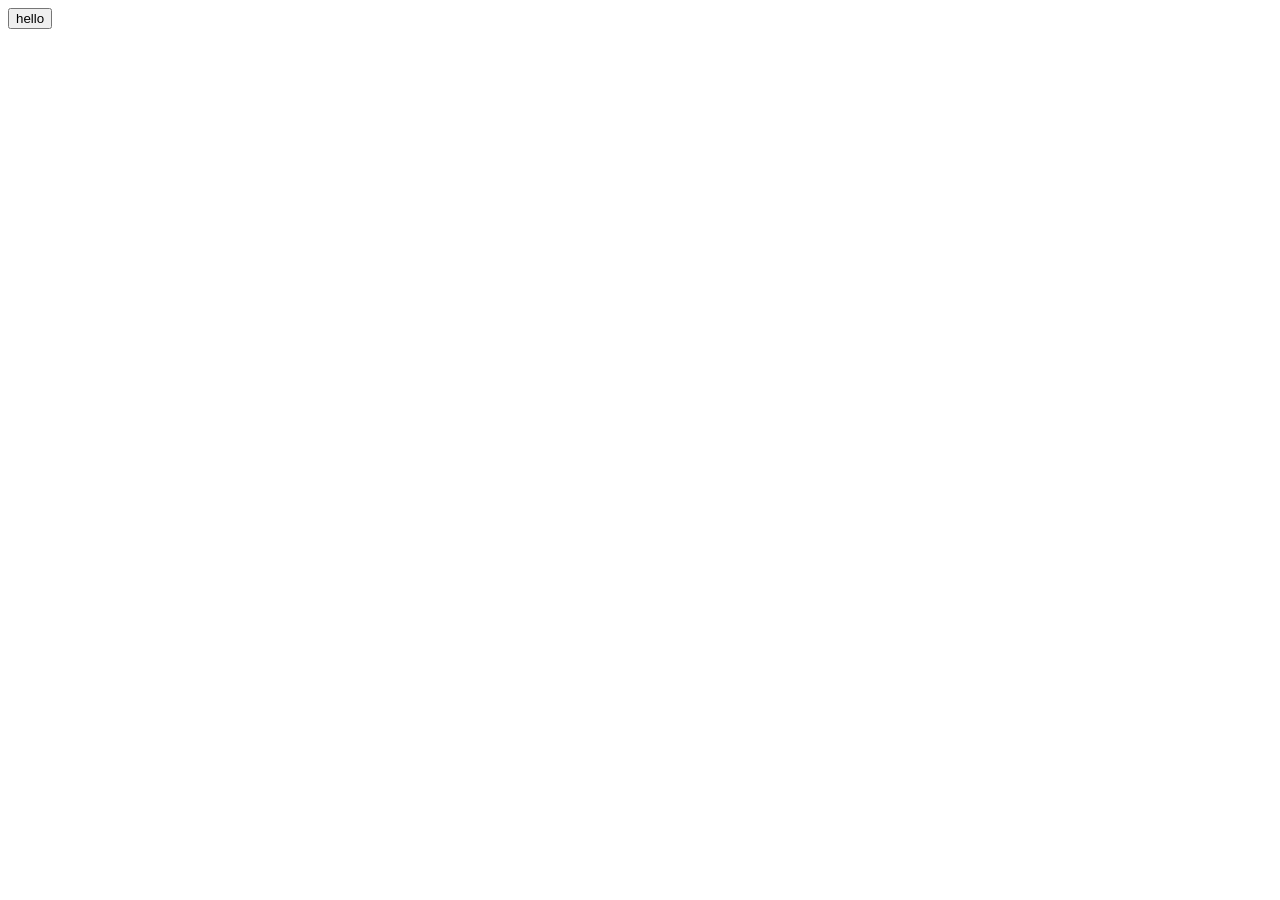
==== DOM.html @ 0ecb1e9c "fixed the feature page" ====
<!DOCTYPE html>
<html>
  <head>
    <title>DOM</title>
  </head>

  <body>
    <button>hello</button>
  
  <script>
    /*
    document.title == changes the title of the page
    document.body.innerHTML == gets the body html element and put it inside the javascript
    innerHTML === is a property of the body HTML, controls all the html inside the html element
    document.querySelector() === lets us gets any element in the page and lets us put that element into our js
    */

    console.log(document.body.innerHTML);
    console.log(document.body);
    console.log(typeof document.body);
  </script>

  </body>
</html>
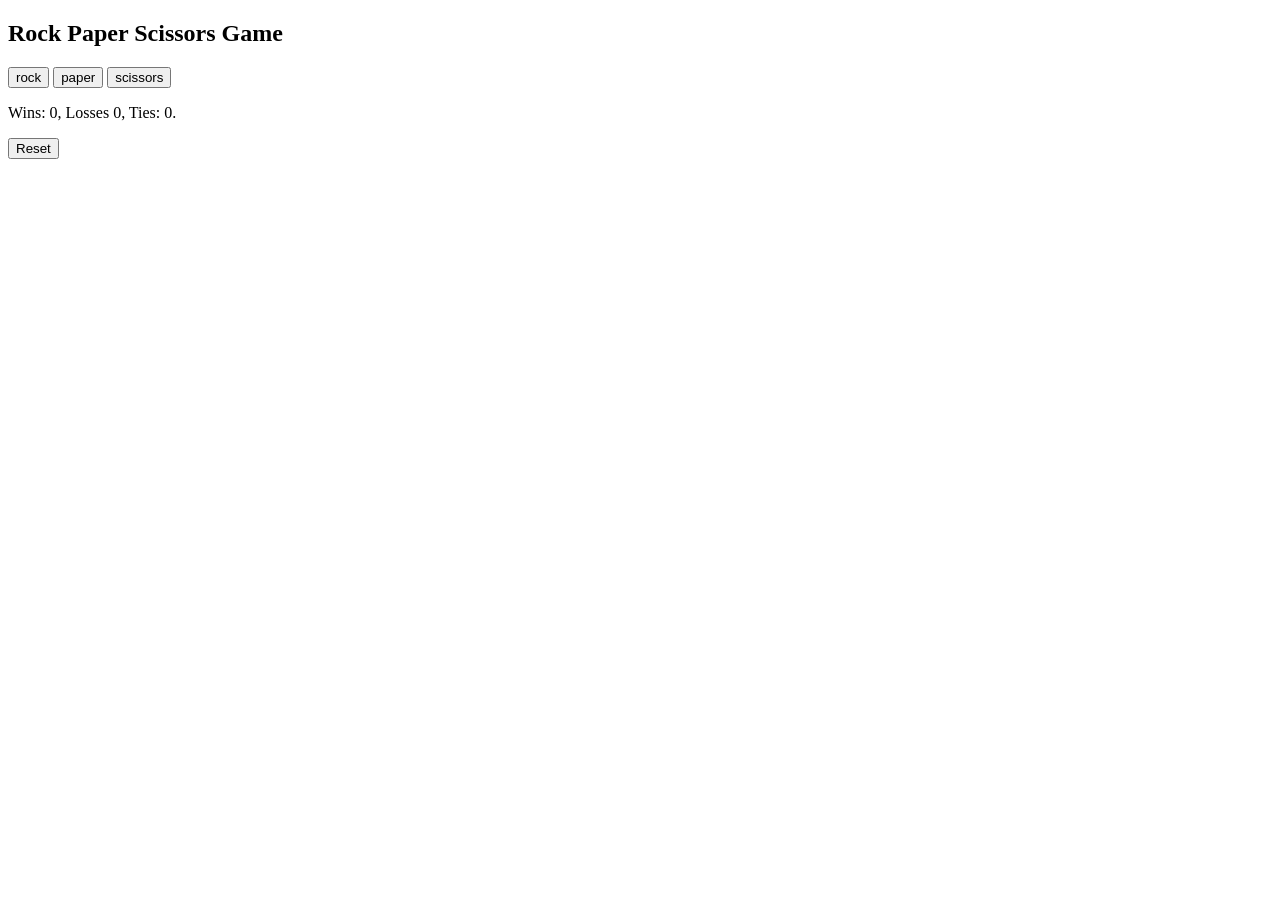
==== commit df2c1b05: "added DOM learnings" ====
--- a/DOM.html
+++ b/DOM.html
@@ -1,23 +1,122 @@
 <!DOCTYPE html>
 <html>
   <head>
-    <title>DOM</title>
+    <title>Rock Paper Scissors Game</title>
   </head>
 
   <body>
-    <button>hello</button>
-  
+    <h2>
+      Rock Paper Scissors Game
+    </h2>
+
+    <button onclick="playGame('rock')">
+      rock
+    </button>
+
+    <button onclick="playGame('paper')">
+      paper
+    </button>
+
+    <button onclick="playGame('scissors')">
+      scissors
+    </button>
+
+    <p class="printed-result"></p>
+    <p class="versus-moves"></p>
+    <p class="js-scores"></p>
+
+    <button onclick="
+    localStorage.removeItem('score');
+    score = {
+      wins: 0,
+      losses: 0,
+      ties: 0
+    }
+    updateScores();
+    ">
+      Reset
+    </button>
+
   <script>
-    /*
-    document.title == changes the title of the page
-    document.body.innerHTML == gets the body html element and put it inside the javascript
-    innerHTML === is a property of the body HTML, controls all the html inside the html element
-    document.querySelector() === lets us gets any element in the page and lets us put that element into our js
-    */
+     let score = JSON.parse(localStorage.getItem('score')) || {
+        wins: 0,
+        losses: 0,
+        ties: 0
+      }
 
-    console.log(document.body.innerHTML);
-    console.log(document.body);
-    console.log(typeof document.body);
+      updateScores();
+
+    function playGame(playerMove){
+      const computerMove = pickcomputerMove();
+
+      let result = '';
+
+      if (playerMove === 'rock'){
+        if (computerMove === 'rock'){
+          result = "Tie.";
+        } else if (computerMove === 'paper'){
+          result = "You lose.";
+        } else if (computerMove === 'scissors'){
+          result = "You win.";
+        }
+      } else if (playerMove === 'paper'){
+        if (computerMove === 'rock'){
+          result = "You win.";
+        } else if (computerMove === 'paper'){
+          result = "Tie.";
+        } else if (computerMove === 'scissors'){
+          result = "You lose.";
+        }
+      } else if (playerMove === 'scissors'){
+        if (computerMove === 'rock'){
+          result = "You lose.";
+        } else if (computerMove === 'paper'){
+          result = "You win.";
+        } else if (computerMove === 'scissors'){
+          result = "Tie.";
+        }
+      }
+
+      if (result === "You win."){
+        score.wins += 1;
+      } else if (result === "You lose."){
+        score.losses += 1;
+      } else {
+        score.ties += 1;
+      } 
+
+      document.querySelector('.versus-moves')
+      .innerHTML = `You ${playerMove} - Computer ${computerMove}.`;
+
+      document.querySelector('.printed-result')
+      .innerHTML = `${result}`;
+
+      localStorage.setItem('score', JSON.stringify(score));
+
+      updateScores();
+    }
+
+    function updateScores(){
+      document.querySelector('.js-scores')
+      .innerHTML = `Wins: ${score.wins}, Losses ${score.losses}, Ties: ${score.ties}.`;
+    }
+
+    function pickcomputerMove(){
+      const randomNumber = Math.random();
+
+      let move = '';
+
+      if (randomNumber >= 0 && randomNumber < 1 / 3){
+        move = 'rock';
+      } else if (randomNumber >= 1 / 3 &&  2 / 3){
+        move = 'paper';
+      } else if (randomNumber >= 2 / 3 && randomNumber < 1){
+        move = 'scissors';
+      }
+
+      return move;
+    }
+
   </script>
 
   </body>
